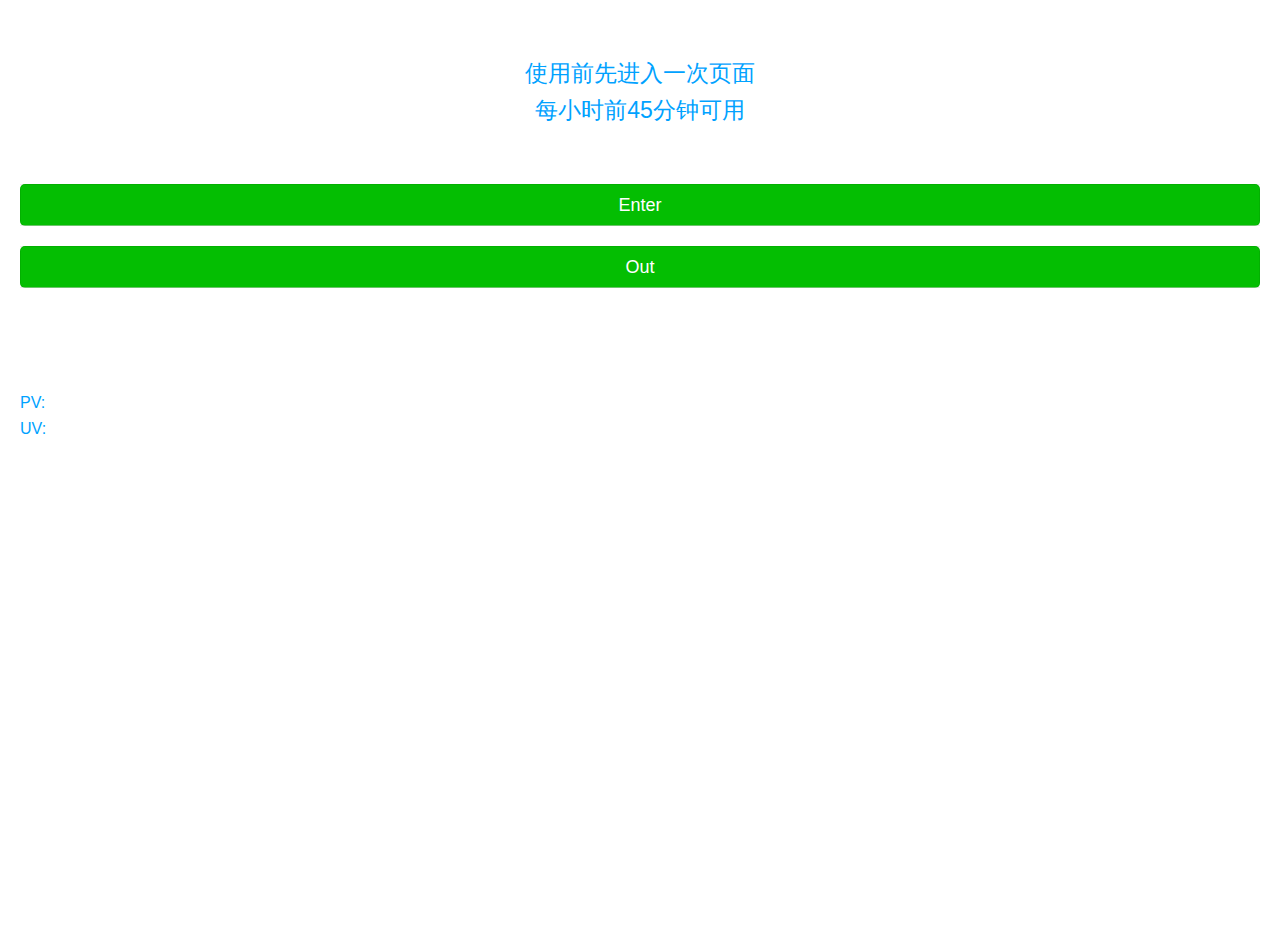
==== index.html @ 68b7edb8 "Update index.html" ====
<!DOCTYPE html>
<html class="pixel-ratio-1" lang="en"><head>
<meta http-equiv="content-type" content="text/html; charset=UTF-8">
  <meta charset="UTF-8">
  <meta http-equiv="X-UA-Compatible" content="IE=edge,chrome=1">
  <meta name="viewport" content="initial-scale=1.0, minimum-scale=1.0, user-scalable=0, width=device-width">
  <meta name="full-screen" content="yes">
  <meta name="apple-mobile-web-app-capable" content="yes">
  <meta name="apple-mobile-web-app-status-bar-style" content="black">
  <meta name="apple-touch-fullscreen" content="yes">
  <meta name="format-detection" content="address=no">
  <meta name="format-detection" content="telephone=no">
  <title>Enter or Out ?</title>
  <link rel="stylesheet" href="da_files/weui.css">
  <link rel="stylesheet" href="da_files/jquery-weui.css">
  <script async src="//busuanzi.ibruce.info/busuanzi/2.3/busuanzi.pure.mini.js"></script>
  <style type="text/css">
    body, html {
      height: 100%;
      padding: 10px;
      -webkit-tap-highlight-color: transparent;
    }
    .title {
      text-align: center;
      font-size: 23px;
      color: #00a2ff;
      font-weight: 400;
      margin: 0 15%;
    }

    .header {
      padding: 35px 0;
    }

    em {
      font-style: normal;
      color: #00a2ff;
    }
    span {
      font-style: normal;
      color: #00a2ff;
    }

  </style>
</head>
<body ontouchstart="">
  <header class="header">
    <h1 class="title">使用前先进入一次页面</h1>
    <h4 class="title">每小时前45分钟可用</h4>
  </header>

  <div class="weui_cells weui_cells_form">
    <a class="weui_btn weui_btn_primary" href="http://sao315.com/w/api/saoyisao/?redirect_uri=http://tut-lib.tytw.cloud/enter" >Enter</a>
  </div>
  <div class="weui_cells weui_cells_form">
    <a class="weui_btn weui_btn_primary" href="http://sao315.com/w/api/saoyisao/?redirect_uri=http://tut-lib.tytw.cloud/out">Out</a>
  </div>
  <br>
  <br>
  <br>
  <span id="busuanzi_container_site_pv"><br>
    PV:<span id="busuanzi_value_site_pv"></span>
  </span>
  <span id="busuanzi_container_site_uv"><br>
    UV:<span id="busuanzi_value_site_uv"></span>
  </span>


</body></html>
---- da_files/weui.css ----
/*!
 * WeUI v0.4.3 (https://github.com/weui/weui)
 * Copyright 2016 Tencent, Inc.
 * Licensed under the MIT license
 */html{-ms-text-size-adjust:100%;-webkit-text-size-adjust:100%}body{line-height:1.6;font-family:Helvetica Neue,Helvetica,Arial,sans-serif}*{margin:0;padding:0}a img{border:0}a{text-decoration:none}@font-face{font-weight:400;font-style:normal;font-family:weui;src:url('[data-uri]') format('truetype')}[class*=" weui_icon_"]:before,[class^=weui_icon_]:before{font-family:weui;font-style:normal;font-weight:400;speak:none;display:inline-block;vertical-align:middle;text-decoration:inherit;width:1em;margin-right:.2em;text-align:center;font-variant:normal;text-transform:none;line-height:1em;margin-left:.2em}.weui_icon_circle:before{content:"\EA01"}.weui_icon_download:before{content:"\EA02"}.weui_icon_info:before{content:"\EA03"}.weui_icon_safe_success:before{content:"\EA04"}.weui_icon_safe_warn:before{content:"\EA05"}.weui_icon_success:before{content:"\EA06"}.weui_icon_success_circle:before{content:"\EA07"}.weui_icon_success_no_circle:before{content:"\EA08"}.weui_icon_waiting:before{content:"\EA09"}.weui_icon_waiting_circle:before{content:"\EA0A"}.weui_icon_warn:before{content:"\EA0B"}.weui_icon_info_circle:before{content:"\EA0C"}.weui_icon_cancel:before{content:"\EA0D"}.weui_icon_search:before{content:"\EA0E"}.weui_icon_clear:before{content:"\EA0F"}[class*=" weui_icon_"]:before,[class^=weui_icon_]:before{margin:0}.weui_icon_success:before{font-size:23px;color:#09bb07}.weui_icon_waiting:before{font-size:23px;color:#10aeff}.weui_icon_warn:before{font-size:23px;color:#f43530}.weui_icon_info:before{font-size:23px;color:#10aeff}.weui_icon_success_circle:before,.weui_icon_success_no_circle:before{font-size:23px;color:#09bb07}.weui_icon_waiting_circle:before{font-size:23px;color:#10aeff}.weui_icon_circle:before{font-size:23px;color:#c9c9c9}.weui_icon_download:before,.weui_icon_info_circle:before{font-size:23px;color:#09bb07}.weui_icon_safe_success:before{color:#09bb07}.weui_icon_safe_warn:before{color:#ffbe00}.weui_icon_cancel:before{color:#f43530;font-size:22px}.weui_icon_clear:before,.weui_icon_search:before{color:#b2b2b2;font-size:14px}.weui_icon_msg:before{font-size:104px}.weui_icon_warn.weui_icon_msg:before{color:#f76260}.weui_icon_safe:before{font-size:104px}.weui_btn.weui_btn_mini{line-height:1.9;font-size:14px;padding:0 .75em;display:inline-block}button.weui_btn,input.weui_btn{width:100%;border-width:0;outline:0;-webkit-appearance:none}button.weui_btn:focus,input.weui_btn:focus{outline:0}button.weui_btn_inline,button.weui_btn_mini,input.weui_btn_inline,input.weui_btn_mini{width:auto}.weui_btn+.weui_btn{margin-top:15px}.weui_btn.weui_btn_inline+.weui_btn.weui_btn_inline{margin-top:auto;margin-left:15px}.weui_btn_area{margin:1.17647059em 15px .3em}.weui_btn_area.weui_btn_area_inline{display:-webkit-box;display:-webkit-flex;display:flex}.weui_btn_area.weui_btn_area_inline .weui_btn{margin-top:auto;margin-right:15px;width:100%;-webkit-box-flex:1;-webkit-flex:1;flex:1}.weui_btn_area.weui_btn_area_inline .weui_btn:last-child{margin-right:0}.weui_btn{position:relative;display:block;margin-left:auto;margin-right:auto;padding-left:14px;padding-right:14px;box-sizing:border-box;font-size:18px;text-align:center;text-decoration:none;color:#fff;line-height:2.33333333;border-radius:5px;-webkit-tap-highlight-color:rgba(0,0,0,0);overflow:hidden}.weui_btn:after{content:" ";width:200%;height:200%;position:absolute;top:0;left:0;border:1px solid rgba(0,0,0,.2);-webkit-transform:scale(.5);transform:scale(.5);-webkit-transform-origin:0 0;transform-origin:0 0;box-sizing:border-box;border-radius:10px}.weui_btn.weui_btn_inline{display:inline-block}.weui_btn_default{background-color:#f7f7f7;color:#454545}.weui_btn_default:not(.weui_btn_disabled):visited{color:#454545}.weui_btn_default:not(.weui_btn_disabled):active{color:#a1a1a1;background-color:#dedede}.weui_btn_primary{background-color:#04be02}.weui_btn_primary:not(.weui_btn_disabled):visited{color:#fff}.weui_btn_primary:not(.weui_btn_disabled):active{color:hsla(0,0%,100%,.4);background-color:#039702}.weui_btn_warn{background-color:#ef4f4f}.weui_btn_warn:not(.weui_btn_disabled):visited{color:#fff}.weui_btn_warn:not(.weui_btn_disabled):active{color:hsla(0,0%,100%,.4);background-color:#c13e3e}.weui_btn_disabled{color:hsla(0,0%,100%,.6)}.weui_btn_disabled.weui_btn_default{color:#c9c9c9}.weui_btn_plain_primary{color:#04be02;border:1px solid #04be02}button.weui_btn_plain_primary,input.weui_btn_plain_primary{border-width:1px;background-color:transparent}.weui_btn_plain_primary:active{border-color:#039702}.weui_btn_plain_primary:after{border-width:0}.weui_btn_plain_default{color:#5a5a5a;border:1px solid #5a5a5a}button.weui_btn_plain_default,input.weui_btn_plain_default{border-width:1px;background-color:transparent}.weui_btn_plain_default:after{border-width:0}.weui_cell{position:relative}.weui_cell:before{content:" ";position:absolute;left:0;top:0;width:100%;height:1px;border-top:1px solid #d9d9d9;color:#d9d9d9;-webkit-transform-origin:0 0;transform-origin:0 0;-webkit-transform:scaleY(.5);transform:scaleY(.5);left:15px}.weui_cell:first-child:before{display:none}.weui_cells{margin-top:1.17647059em;background-color:#fff;line-height:1.41176471;font-size:17px;overflow:hidden;position:relative}.weui_cells:before{top:0;border-top:1px solid #d9d9d9;-webkit-transform-origin:0 0;transform-origin:0 0;-webkit-transform:scaleY(.5);transform:scaleY(.5)}.weui_cells:after,.weui_cells:before{content:" ";position:absolute;left:0;width:100%;height:1px;color:#d9d9d9}.weui_cells:after{bottom:0;border-bottom:1px solid #d9d9d9;-webkit-transform-origin:0 100%;transform-origin:0 100%;-webkit-transform:scaleY(.5);transform:scaleY(.5)}.weui_cells_title{margin-top:.77em;margin-bottom:.3em;padding-left:15px;padding-right:15px;color:#888;font-size:14px}.weui_cells_title+.weui_cells{margin-top:0}.weui_cells_tips{margin-top:.3em;color:#888;padding-left:15px;padding-right:15px;font-size:14px}.weui_cell{padding:10px 15px;position:relative;display:-webkit-box;display:-webkit-flex;display:flex;-webkit-box-align:center;-webkit-align-items:center;align-items:center}.weui_cell_ft{text-align:right;color:#888}.weui_cell_primary{-webkit-box-flex:1;-webkit-flex:1;flex:1}.weui_cells_access .weui_cell:not(.no_access){-webkit-tap-highlight-color:rgba(0,0,0,0)}.weui_cells_access .weui_cell:not(.no_access):active{background-color:#ececec}.weui_cells_access a.weui_cell{color:inherit}.weui_cells_access .weui_cell_ft:after{content:" ";display:inline-block;-webkit-transform:rotate(45deg);transform:rotate(45deg);height:6px;width:6px;border-width:2px 2px 0 0;border-color:#c8c8cd;border-style:solid;position:relative;top:-2px;top:-1px;margin-left:.3em}.weui_check_label{-webkit-tap-highlight-color:rgba(0,0,0,0)}.weui_check{position:absolute;left:-9999em}.weui_cells_radio .weui_cell_ft{padding-left:.35em}.weui_cells_radio .weui_cell:active{background-color:#ececec}.weui_cells_radio .weui_check:checked+.weui_icon_checked:before{display:block;content:'\EA08';color:#09bb07;font-size:16px}.weui_cells_checkbox .weui_cell_hd{padding-right:.35em}.weui_cells_checkbox .weui_cell:active{background-color:#ececec}.weui_cells_checkbox .weui_icon_checked:before{content:'\EA01';color:#c9c9c9;font-size:23px;display:block}.weui_cells_checkbox .weui_check:checked+.weui_icon_checked:before{content:'\EA06';color:#09bb07}.weui_label{display:block;width:105px;word-wrap:break-word;word-break:break-all}.weui_input{width:100%;border:0;outline:0;-webkit-appearance:none;background-color:transparent;font-size:inherit;color:inherit;height:1.41176471em;line-height:1.41176471}.weui_input::-webkit-inner-spin-button,.weui_input::-webkit-outer-spin-button{-webkit-appearance:none;margin:0}.weui_textarea{display:block;border:0;resize:none;width:100%;color:inherit;font-size:1em;line-height:inherit;outline:0}.weui_textarea_counter{color:#b2b2b2;text-align:right}.weui_cell_warn .weui_textarea_counter{color:#e64340}.weui_toptips{display:none;position:fixed;-webkit-transform:translateZ(0);width:100%;top:0;line-height:2.3;font-size:14px;text-align:center;color:#fff;z-index:50000}.weui_toptips.weui_warn{background-color:#e64340}.weui_cells_form .weui_cell_warn{color:#e64340}.weui_cells_form .weui_cell_warn .weui_icon_warn{display:inline-block}.weui_cells_form .weui_cell_ft{font-size:0}.weui_cells_form .weui_icon_warn{display:none}.weui_cells_form input,.weui_cells_form label[for],.weui_cells_form textarea{-webkit-tap-highlight-color:rgba(0,0,0,0)}.weui_cell_select{padding:0}.weui_cell_select .weui_select{padding-right:30px}.weui_cell_select .weui_cell_bd:after{content:" ";display:inline-block;-webkit-transform:rotate(45deg);transform:rotate(45deg);height:6px;width:6px;border-width:2px 2px 0 0;border-color:#c8c8cd;border-style:solid;position:relative;top:-2px;position:absolute;top:50%;right:15px;margin-top:-3px}.weui_select{-webkit-appearance:none;border:0;outline:0;background-color:transparent;width:100%;font-size:inherit;height:44px;line-height:44px;position:relative;z-index:1;padding-left:15px}.weui_select_before{padding-right:15px}.weui_select_before .weui_select{width:105px;box-sizing:border-box}.weui_select_before .weui_cell_hd{position:relative}.weui_select_before .weui_cell_hd:after{content:" ";position:absolute;right:0;top:0;width:1px;height:100%;border-right:1px solid #d9d9d9;color:#d9d9d9;-webkit-transform-origin:100% 0;transform-origin:100% 0;-webkit-transform:scaleX(.5);transform:scaleX(.5)}.weui_select_before .weui_cell_hd:before{content:" ";display:inline-block;-webkit-transform:rotate(45deg);transform:rotate(45deg);height:6px;width:6px;border-width:2px 2px 0 0;border-color:#c8c8cd;border-style:solid;position:relative;top:-2px;position:absolute;top:50%;right:15px;margin-top:-3px}.weui_select_before .weui_cell_bd{padding-left:15px}.weui_select_before .weui_cell_bd:after{display:none}.weui_select_after{padding-left:15px}.weui_select_after .weui_select{padding-left:0}.weui_vcode{padding-top:0;padding-right:0;padding-bottom:0}.weui_vcode .weui_cell_ft img{margin-left:5px;height:44px;vertical-align:middle}.weui_cell_switch{padding-top:6px;padding-bottom:6px}.weui_switch{-webkit-appearance:none;appearance:none;position:relative;width:52px;height:32px;border:1px solid #dfdfdf;outline:0;border-radius:16px;box-sizing:border-box;background:#dfdfdf}.weui_switch:before{width:50px;background-color:#fdfdfd}.weui_switch:after,.weui_switch:before{content:" ";position:absolute;top:0;left:0;height:30px;border-radius:15px;-webkit-transition:-webkit-transform .3s;transition:-webkit-transform .3s;transition:transform .3s;transition:transform .3s,-webkit-transform .3s}.weui_switch:after{width:30px;background-color:#fff;box-shadow:0 1px 3px rgba(0,0,0,.4)}.weui_switch:checked{border-color:#04be02;background-color:#04be02}.weui_switch:checked:before{-webkit-transform:scale(0);transform:scale(0)}.weui_switch:checked:after{-webkit-transform:translateX(20px);transform:translateX(20px)}.weui_uploader_hd{padding-top:0;padding-right:0;padding-left:0}.weui_uploader_hd .weui_cell_ft{font-size:1em}.weui_uploader_bd{margin-bottom:-4px;margin-right:-9px;overflow:hidden}.weui_uploader_files{list-style:none}.weui_uploader_file{float:left;margin-right:9px;margin-bottom:9px;width:79px;height:79px;background:no-repeat 50%;background-size:cover}.weui_uploader_status{position:relative}.weui_uploader_status:before{content:" ";position:absolute;top:0;right:0;bottom:0;left:0;background-color:rgba(0,0,0,.5)}.weui_uploader_status .weui_uploader_status_content{position:absolute;top:50%;left:50%;-webkit-transform:translate(-50%,-50%);transform:translate(-50%,-50%);color:#fff}.weui_uploader_status .weui_icon_warn{display:block}.weui_uploader_input_wrp{float:left;position:relative;margin-right:9px;margin-bottom:9px;width:77px;height:77px;border:1px solid #d9d9d9}.weui_uploader_input_wrp:after,.weui_uploader_input_wrp:before{content:" ";position:absolute;top:50%;left:50%;-webkit-transform:translate(-50%,-50%);transform:translate(-50%,-50%);background-color:#d9d9d9}.weui_uploader_input_wrp:before{width:2px;height:39.5px}.weui_uploader_input_wrp:after{width:39.5px;height:2px}.weui_uploader_input_wrp:active{border-color:#999}.weui_uploader_input_wrp:active:after,.weui_uploader_input_wrp:active:before{background-color:#999}.weui_uploader_input{position:absolute;z-index:1;top:0;left:0;width:100%;height:100%;opacity:0;-webkit-tap-highlight-color:rgba(0,0,0,0)}.weui_msg{padding-top:36px;text-align:center}.weui_msg .weui_icon_area{margin-bottom:30px}.weui_msg .weui_text_area{margin-bottom:25px;padding:0 20px}.weui_msg .weui_msg_title{margin-bottom:5px;font-weight:400;font-size:20px}.weui_msg .weui_msg_desc{font-size:14px;color:#888}.weui_msg .weui_opr_area{margin-bottom:25px}.weui_msg .weui_extra_area{margin-bottom:15px;font-size:14px;color:#888}.weui_msg .weui_extra_area a{color:#61749b}@media screen and (min-height:438px){.weui_extra_area{position:fixed;left:0;bottom:0;width:100%;text-align:center}}.weui_article{padding:20px 15px;font-size:15px}.weui_article section{margin-bottom:1.5em}.weui_article h1{font-size:17px;font-weight:400;margin-bottom:.75em}.weui_article h2{font-size:16px;font-weight:400;margin-bottom:.3em}.weui_article h3{font-weight:400;font-size:15px}.weui_article *{max-width:100%;box-sizing:border-box;word-wrap:break-word}.weui_article p{margin:10px 0}.weui_tabbar{display:-webkit-box;display:-webkit-flex;display:flex;position:absolute;z-index:500;bottom:0;width:100%;background-color:#f7f7fa}.weui_tabbar:before{content:" ";position:absolute;left:0;top:0;width:100%;height:1px;border-top:1px solid #979797;color:#979797;-webkit-transform-origin:0 0;transform-origin:0 0;-webkit-transform:scaleY(.5);transform:scaleY(.5)}.weui_tabbar_item{display:block;-webkit-box-flex:1;-webkit-flex:1;flex:1;padding:7px 0 0;-webkit-tap-highlight-color:transparent}.weui_tabbar_item.weui_bar_item_on .weui_tabbar_label{color:#09bb07}.weui_tabbar_icon{margin:0 auto;width:24px;height:24px}.weui_tabbar_icon img{display:block;width:100%;height:100%}.weui_tabbar_icon+.weui_tabbar_label{margin-top:5px}.weui_tabbar_label{text-align:center;color:#888;font-size:12px}.weui_navbar{display:-webkit-box;display:-webkit-flex;display:flex;position:absolute;z-index:500;top:0;width:100%;background-color:#fafafa}.weui_navbar:after{content:" ";position:absolute;left:0;bottom:0;width:100%;height:1px;border-bottom:1px solid #bcbab6;color:#bcbab6;-webkit-transform-origin:0 100%;transform-origin:0 100%;-webkit-transform:scaleY(.5);transform:scaleY(.5)}.weui_navbar+.weui_tab_bd{padding-top:50px;padding-bottom:0}.weui_navbar_item{position:relative;display:block;-webkit-box-flex:1;-webkit-flex:1;flex:1;padding:13px 0;text-align:center;font-size:15px;-webkit-tap-highlight-color:transparent}.weui_navbar_item:active{background-color:#ededed}.weui_navbar_item.weui_bar_item_on{background-color:#eaeaea}.weui_navbar_item:after{content:" ";position:absolute;right:0;top:0;width:1px;height:100%;border-right:1px solid #ccc;color:#ccc;-webkit-transform-origin:100% 0;transform-origin:100% 0;-webkit-transform:scaleX(.5);transform:scaleX(.5)}.weui_navbar_item:last-child:after{display:none}.weui_tab{position:relative;height:100%}.weui_tab_bd{box-sizing:border-box;height:100%;padding-bottom:55px;overflow:auto;-webkit-overflow-scrolling:touch}.weui_tab_bd_item{display:none}.weui_tab_bd_item_active{display:block}.weui_progress{display:-webkit-box;display:-webkit-flex;display:flex;-webkit-box-align:center;-webkit-align-items:center;align-items:center}.weui_progress_bar{background-color:#ebebeb;height:3px;-webkit-box-flex:1;-webkit-flex:1;flex:1}.weui_progress_inner_bar{width:0;height:100%;background-color:#09bb07}.weui_progress_opr{display:block;margin-left:15px;font-size:0}.weui_panel{background-color:#fff;margin-top:10px;position:relative;overflow:hidden}.weui_panel:first-child{margin-top:0}.weui_panel:before{top:0;border-top:1px solid #e5e5e5;-webkit-transform-origin:0 0;transform-origin:0 0;-webkit-transform:scaleY(.5);transform:scaleY(.5)}.weui_panel:after,.weui_panel:before{content:" ";position:absolute;left:0;width:100%;height:1px;color:#e5e5e5}.weui_panel:after{bottom:0;border-bottom:1px solid #e5e5e5;-webkit-transform-origin:0 100%;transform-origin:0 100%;-webkit-transform:scaleY(.5);transform:scaleY(.5)}.weui_panel_hd{padding:14px 15px 10px;color:#999;font-size:13px;position:relative}.weui_panel_hd:after{content:" ";position:absolute;left:0;bottom:0;width:100%;height:1px;border-bottom:1px solid #e5e5e5;color:#e5e5e5;-webkit-transform-origin:0 100%;transform-origin:0 100%;-webkit-transform:scaleY(.5);transform:scaleY(.5);left:15px}.weui_panel_ft{padding:10px 15px 12px;color:#999;font-size:14px;position:relative}.weui_panel_ft:before{content:" ";position:absolute;left:0;top:0;width:100%;height:1px;border-top:1px solid #e5e5e5;color:#e5e5e5;-webkit-transform-origin:0 0;transform-origin:0 0;-webkit-transform:scaleY(.5);transform:scaleY(.5);left:15px}.weui_panel_access .weui_panel_ft{display:block;color:#586c94;-webkit-tap-highlight-color:rgba(0,0,0,0)}.weui_panel_access .weui_panel_ft:active{background-color:#ececec}.weui_panel_access .weui_panel_ft:after{content:" ";display:inline-block;-webkit-transform:rotate(45deg);transform:rotate(45deg);height:6px;width:6px;border-width:2px 2px 0 0;border-color:#c7c7cc;border-style:solid;position:relative;top:-2px;position:absolute;right:15px;top:50%;margin-top:-4px}.weui_media_box{padding:15px;position:relative}.weui_media_box:before{content:" ";position:absolute;left:0;top:0;width:100%;height:1px;border-top:1px solid #e5e5e5;color:#e5e5e5;-webkit-transform-origin:0 0;transform-origin:0 0;-webkit-transform:scaleY(.5);transform:scaleY(.5);left:15px}.weui_media_box:first-child:before{display:none}a.weui_media_box{color:#000;-webkit-tap-highlight-color:rgba(0,0,0,0)}a.weui_media_box:active{background-color:#ececec}.weui_media_box .weui_media_title{font-weight:400;font-size:17px;width:auto;overflow:hidden;text-overflow:ellipsis;white-space:nowrap;word-wrap:normal;word-wrap:break-word;word-break:break-all}.weui_media_box .weui_media_desc{color:#999;font-size:13px;line-height:1.2;overflow:hidden;text-overflow:ellipsis;display:-webkit-box;-webkit-box-orient:vertical;-webkit-line-clamp:2}.weui_media_box.weui_media_text .weui_media_title{margin-bottom:8px}.weui_media_box.weui_media_text .weui_media_info{margin-top:15px;padding-bottom:5px;font-size:13px;color:#cecece;line-height:1em;list-style:none;overflow:hidden}.weui_media_box.weui_media_text .weui_media_info_meta{float:left;padding-right:1em}.weui_media_box.weui_media_text .weui_media_info_meta.weui_media_info_meta_extra{padding-left:1em;border-left:1px solid #cecece}.weui_media_box.weui_media_appmsg{display:-webkit-box;display:-webkit-flex;display:flex;-webkit-box-align:center;-webkit-align-items:center;align-items:center}.weui_media_box.weui_media_appmsg .weui_media_hd{margin-right:.8em;width:60px;height:60px;line-height:60px;text-align:center}.weui_media_box.weui_media_appmsg .weui_media_appmsg_thumb{width:100%;max-height:100%;vertical-align:top}.weui_media_box.weui_media_appmsg .weui_media_bd{-webkit-box-flex:1;-webkit-flex:1;flex:1;min-width:0}.weui_media_box.weui_media_small_appmsg{padding:0}.weui_media_box.weui_media_small_appmsg .weui_cells{margin-top:0}.weui_media_box.weui_media_small_appmsg .weui_cells:before{display:none}.weui_grids{position:relative;overflow:hidden}.weui_grids:before{content:'';position:absolute;box-sizing:border-box;width:200%;height:200%;left:0;top:0;border:1px solid #d9d9d9;-webkit-transform-origin:0 0;transform-origin:0 0;-webkit-transform:scale(.5);transform:scale(.5)}.weui_grid{position:relative;float:left;padding:20px 10px;width:33.33333333%;box-sizing:border-box}.weui_grid:before{content:'';position:absolute;box-sizing:border-box;width:200%;height:200%;left:0;top:0;border-bottom:1px solid #d9d9d9;border-right:1px solid #d9d9d9;-webkit-transform-origin:0 0;transform-origin:0 0;-webkit-transform:scale(.5);transform:scale(.5)}.weui_grid:nth-child(3n):before{border-right-width:0}.weui_grid:active{background-color:#e4e4e4}.weui_grid_icon{width:28px;height:28px;margin:0 auto}.weui_grid_icon img{display:block;width:100%;height:100%}.weui_grid_icon+.weui_grid_label{margin-top:5px}.weui_grid_label{display:block;text-align:center;color:#000;font-size:14px}.weui_dialog{position:fixed;z-index:5000;width:85%;top:50%;left:50%;-webkit-transform:translate(-50%,-50%);transform:translate(-50%,-50%);background-color:#fafafc;text-align:center;border-radius:3px;overflow:hidden}.weui_dialog_confirm .weui_dialog .weui_dialog_hd{padding:1.2em 20px .5em}.weui_dialog_confirm .weui_dialog .weui_dialog_bd{text-align:left}.weui_dialog_hd{padding:1.2em 0 .5em}.weui_dialog_title{font-weight:400;font-size:17px}.weui_dialog_bd{padding:0 20px;font-size:15px;color:#888;word-wrap:break-word;word-break:break-all}.weui_dialog_ft{position:relative;line-height:42px;margin-top:20px;font-size:17px;display:-webkit-box;display:-webkit-flex;display:flex}.weui_dialog_ft a{display:block;-webkit-box-flex:1;-webkit-flex:1;flex:1;color:#3cc51f;text-decoration:none;-webkit-tap-highlight-color:rgba(0,0,0,0)}.weui_dialog_ft a:active{background-color:#eee}.weui_dialog_ft:after{content:" ";position:absolute;left:0;top:0;width:100%;height:1px;border-top:1px solid #d5d5d6;color:#d5d5d6;-webkit-transform-origin:0 0;transform-origin:0 0;-webkit-transform:scaleY(.5);transform:scaleY(.5)}.weui_dialog_confirm .weui_dialog_ft a{position:relative}.weui_dialog_confirm .weui_dialog_ft a:after{content:" ";position:absolute;left:0;top:0;width:1px;height:100%;border-left:1px solid #d5d5d6;color:#d5d5d6;-webkit-transform-origin:0 0;transform-origin:0 0;-webkit-transform:scaleX(.5);transform:scaleX(.5)}.weui_dialog_confirm .weui_dialog_ft a:first-child:after{display:none}.weui_btn_dialog.default{color:#353535}.weui_btn_dialog.primary{color:#0bb20c}@media screen and (min-width:1024px){.weui_dialog{width:35%}}.weui_toast{position:fixed;z-index:50000;width:7.6em;min-height:7.6em;top:180px;left:50%;margin-left:-3.8em;background:rgba(40,40,40,.75);text-align:center;border-radius:5px;color:#fff}.weui_icon_toast{margin:22px 0 0;display:block}.weui_icon_toast:before{content:'\EA08';color:#fff;font-size:55px}.weui_toast_content{margin:0 0 15px}.weui_loading_toast .weui_toast_content{margin-top:64%;font-size:14px}.weui_loading{position:absolute;width:0;z-index:1;left:50%;top:38%}.weui_loading_leaf{position:absolute;top:-1px;opacity:.25}.weui_loading_leaf:before{content:" ";position:absolute;width:8.14px;height:3.08px;background:#d1d1d5;box-shadow:0 0 1px rgba(0,0,0,.0980392);border-radius:1px;-webkit-transform-origin:left 50% 0;transform-origin:left 50% 0}.weui_loading_leaf_0{-webkit-animation:a 1.25s linear infinite;animation:a 1.25s linear infinite}.weui_loading_leaf_0:before{-webkit-transform:rotate(0deg) translate(7.92px);transform:rotate(0deg) translate(7.92px)}.weui_loading_leaf_1{-webkit-animation:b 1.25s linear infinite;animation:b 1.25s linear infinite}.weui_loading_leaf_1:before{-webkit-transform:rotate(30deg) translate(7.92px);transform:rotate(30deg) translate(7.92px)}.weui_loading_leaf_2{-webkit-animation:c 1.25s linear infinite;animation:c 1.25s linear infinite}.weui_loading_leaf_2:before{-webkit-transform:rotate(60deg) translate(7.92px);transform:rotate(60deg) translate(7.92px)}.weui_loading_leaf_3{-webkit-animation:d 1.25s linear infinite;animation:d 1.25s linear infinite}.weui_loading_leaf_3:before{-webkit-transform:rotate(90deg) translate(7.92px);transform:rotate(90deg) translate(7.92px)}.weui_loading_leaf_4{-webkit-animation:e 1.25s linear infinite;animation:e 1.25s linear infinite}.weui_loading_leaf_4:before{-webkit-transform:rotate(120deg) translate(7.92px);transform:rotate(120deg) translate(7.92px)}.weui_loading_leaf_5{-webkit-animation:f 1.25s linear infinite;animation:f 1.25s linear infinite}.weui_loading_leaf_5:before{-webkit-transform:rotate(150deg) translate(7.92px);transform:rotate(150deg) translate(7.92px)}.weui_loading_leaf_6{-webkit-animation:g 1.25s linear infinite;animation:g 1.25s linear infinite}.weui_loading_leaf_6:before{-webkit-transform:rotate(180deg) translate(7.92px);transform:rotate(180deg) translate(7.92px)}.weui_loading_leaf_7{-webkit-animation:h 1.25s linear infinite;animation:h 1.25s linear infinite}.weui_loading_leaf_7:before{-webkit-transform:rotate(210deg) translate(7.92px);transform:rotate(210deg) translate(7.92px)}.weui_loading_leaf_8{-webkit-animation:i 1.25s linear infinite;animation:i 1.25s linear infinite}.weui_loading_leaf_8:before{-webkit-transform:rotate(240deg) translate(7.92px);transform:rotate(240deg) translate(7.92px)}.weui_loading_leaf_9{-webkit-animation:j 1.25s linear infinite;animation:j 1.25s linear infinite}.weui_loading_leaf_9:before{-webkit-transform:rotate(270deg) translate(7.92px);transform:rotate(270deg) translate(7.92px)}.weui_loading_leaf_10{-webkit-animation:k 1.25s linear infinite;animation:k 1.25s linear infinite}.weui_loading_leaf_10:before{-webkit-transform:rotate(300deg) translate(7.92px);transform:rotate(300deg) translate(7.92px)}.weui_loading_leaf_11{-webkit-animation:l 1.25s linear infinite;animation:l 1.25s linear infinite}.weui_loading_leaf_11:before{-webkit-transform:rotate(330deg) translate(7.92px);transform:rotate(330deg) translate(7.92px)}@-webkit-keyframes a{0%{opacity:.25}0.01%{opacity:.25}0.02%{opacity:1}60.01%{opacity:.25}to{opacity:.25}}@-webkit-keyframes b{0%{opacity:.25}8.34333%{opacity:.25}8.35333%{opacity:1}68.3433%{opacity:.25}to{opacity:.25}}@-webkit-keyframes c{0%{opacity:.25}16.6767%{opacity:.25}16.6867%{opacity:1}76.6767%{opacity:.25}to{opacity:.25}}@-webkit-keyframes d{0%{opacity:.25}25.01%{opacity:.25}25.02%{opacity:1}85.01%{opacity:.25}to{opacity:.25}}@-webkit-keyframes e{0%{opacity:.25}33.3433%{opacity:.25}33.3533%{opacity:1}93.3433%{opacity:.25}to{opacity:.25}}@-webkit-keyframes f{0%{opacity:.270958333333333}41.6767%{opacity:.25}41.6867%{opacity:1}1.67667%{opacity:.25}to{opacity:.270958333333333}}@-webkit-keyframes g{0%{opacity:.375125}50.01%{opacity:.25}50.02%{opacity:1}10.01%{opacity:.25}to{opacity:.375125}}@-webkit-keyframes h{0%{opacity:.479291666666667}58.3433%{opacity:.25}58.3533%{opacity:1}18.3433%{opacity:.25}to{opacity:.479291666666667}}@-webkit-keyframes i{0%{opacity:.583458333333333}66.6767%{opacity:.25}66.6867%{opacity:1}26.6767%{opacity:.25}to{opacity:.583458333333333}}@-webkit-keyframes j{0%{opacity:.687625}75.01%{opacity:.25}75.02%{opacity:1}35.01%{opacity:.25}to{opacity:.687625}}@-webkit-keyframes k{0%{opacity:.791791666666667}83.3433%{opacity:.25}83.3533%{opacity:1}43.3433%{opacity:.25}to{opacity:.791791666666667}}@-webkit-keyframes l{0%{opacity:.895958333333333}91.6767%{opacity:.25}91.6867%{opacity:1}51.6767%{opacity:.25}to{opacity:.895958333333333}}.weui_mask{background:rgba(0,0,0,.6)}.weui_mask,.weui_mask_transition,.weui_mask_transparent{position:fixed;z-index:1000;width:100%;height:100%;top:0;left:0}.weui_mask_transition{display:none;background:transparent;-webkit-transition:background .3s;transition:background .3s}.weui_fade_toggle{background:rgba(0,0,0,.6)}.weui_actionsheet{position:fixed;left:0;bottom:0;-webkit-transform:translateY(100%);transform:translateY(100%);-webkit-backface-visibility:hidden;backface-visibility:hidden;z-index:5000;width:100%;background-color:#efeff4;-webkit-transition:-webkit-transform .3s;transition:-webkit-transform .3s;transition:transform .3s;transition:transform .3s,-webkit-transform .3s}.weui_actionsheet_menu{background-color:#fff}.weui_actionsheet_action{margin-top:6px;background-color:#fff}.weui_actionsheet_cell{position:relative;padding:10px 0;text-align:center;font-size:18px}.weui_actionsheet_cell:before{content:" ";position:absolute;left:0;top:0;width:100%;height:1px;border-top:1px solid #d9d9d9;color:#d9d9d9;-webkit-transform-origin:0 0;transform-origin:0 0;-webkit-transform:scaleY(.5);transform:scaleY(.5)}.weui_actionsheet_cell:active{background-color:#ececec}.weui_actionsheet_cell:first-child:before{display:none}.weui_actionsheet_toggle{-webkit-transform:translate(0);transform:translate(0)}.weui_search_bar{position:relative;padding:8px 10px;display:-webkit-box;display:-webkit-flex;display:flex;box-sizing:border-box;background-color:#efeff4}.weui_search_bar:before{top:0;border-top:1px solid #c7c7c7;-webkit-transform-origin:0 0;transform-origin:0 0;-webkit-transform:scaleY(.5);transform:scaleY(.5)}.weui_search_bar:after,.weui_search_bar:before{content:" ";position:absolute;left:0;width:100%;height:1px;color:#c7c7c7}.weui_search_bar:after{bottom:0;border-bottom:1px solid #c7c7c7;-webkit-transform-origin:0 100%;transform-origin:0 100%;-webkit-transform:scaleY(.5);transform:scaleY(.5)}.weui_search_bar.weui_search_focusing .weui_search_cancel{display:block}.weui_search_bar.weui_search_focusing .weui_search_text{display:none}.weui_search_outer{position:relative;-webkit-box-flex:1;-webkit-flex:auto;flex:auto;background-color:#efeff4}.weui_search_outer:after{content:'';position:absolute;left:0;top:0;width:200%;height:200%;-webkit-transform:scale(.5);transform:scale(.5);-webkit-transform-origin:0 0;transform-origin:0 0;border-radius:10px;border:1px solid #e6e6ea;box-sizing:border-box;background:#fff}.weui_search_inner{position:relative;padding-left:30px;padding-right:30px;height:100%;width:100%;box-sizing:border-box;z-index:1}.weui_search_inner .weui_search_input{padding:4px 0;width:100%;height:1.42857143em;border:0;font-size:14px;line-height:1.42857143em;box-sizing:content-box;background:transparent}.weui_search_inner .weui_search_input:focus{outline:none}.weui_search_inner .weui_icon_search{position:absolute;left:10px;top:-2px;line-height:28px}.weui_search_inner .weui_icon_clear{position:absolute;top:-2px;right:0;padding:0 10px;line-height:28px}.weui_search_text{position:absolute;top:1px;right:1px;bottom:1px;left:1px;z-index:2;border-radius:3px;text-align:center;color:#9b9b9b;background:#fff}.weui_search_text span{display:inline-block;font-size:14px;vertical-align:middle}.weui_search_text .weui_icon_search{margin-right:5px}.weui_search_cancel{display:none;margin-left:10px;line-height:28px;white-space:nowrap;color:#09bb07}.weui_search_input:not(:valid)~.weui_icon_clear{display:none}input[type=search]::-webkit-search-cancel-button,input[type=search]::-webkit-search-decoration,input[type=search]::-webkit-search-results-button,input[type=search]::-webkit-search-results-decoration{display:none}
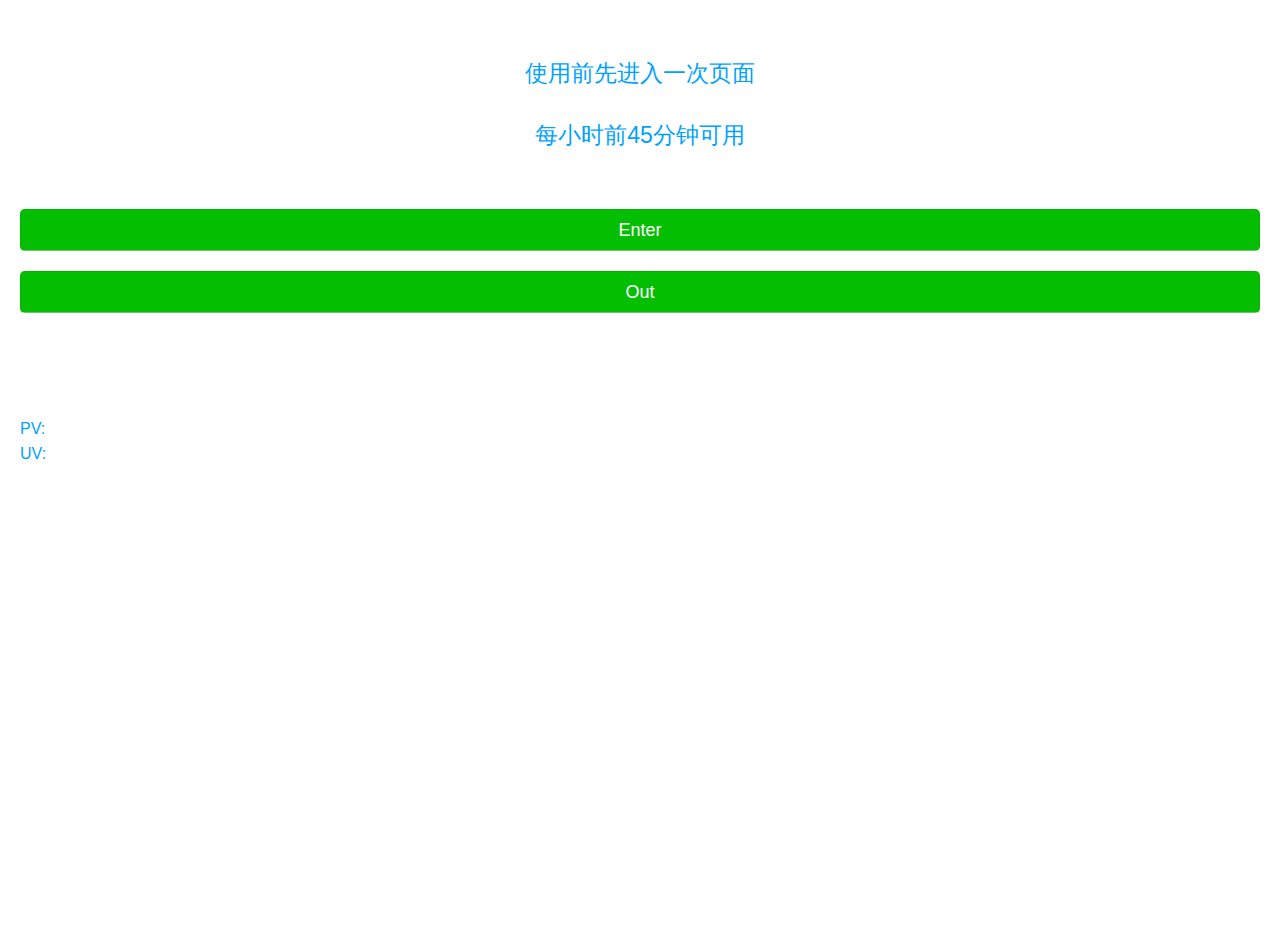
==== commit fad2d337: "Update index.html" ====
--- a/index.html
+++ b/index.html
@@ -46,6 +46,7 @@
 <body ontouchstart="">
   <header class="header">
     <h1 class="title">使用前先进入一次页面</h1>
+    <br>
     <h4 class="title">每小时前45分钟可用</h4>
   </header>
 
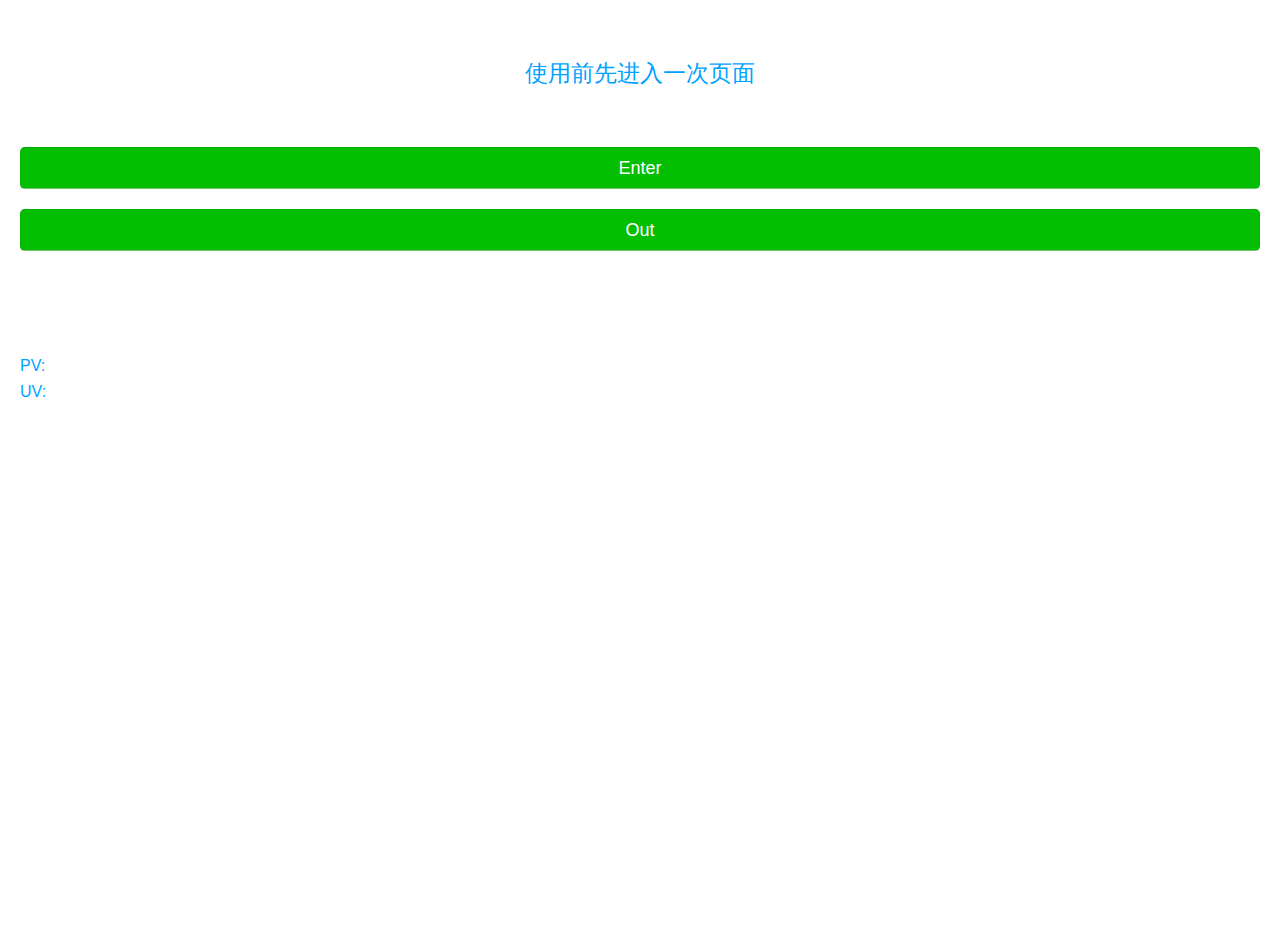
==== commit 22999c77: "Update index.html" ====
--- a/index.html
+++ b/index.html
@@ -46,8 +46,7 @@
 <body ontouchstart="">
   <header class="header">
     <h1 class="title">使用前先进入一次页面</h1>
-    <br>
-    <h4 class="title">每小时前45分钟可用</h4>
+
   </header>
 
   <div class="weui_cells weui_cells_form">
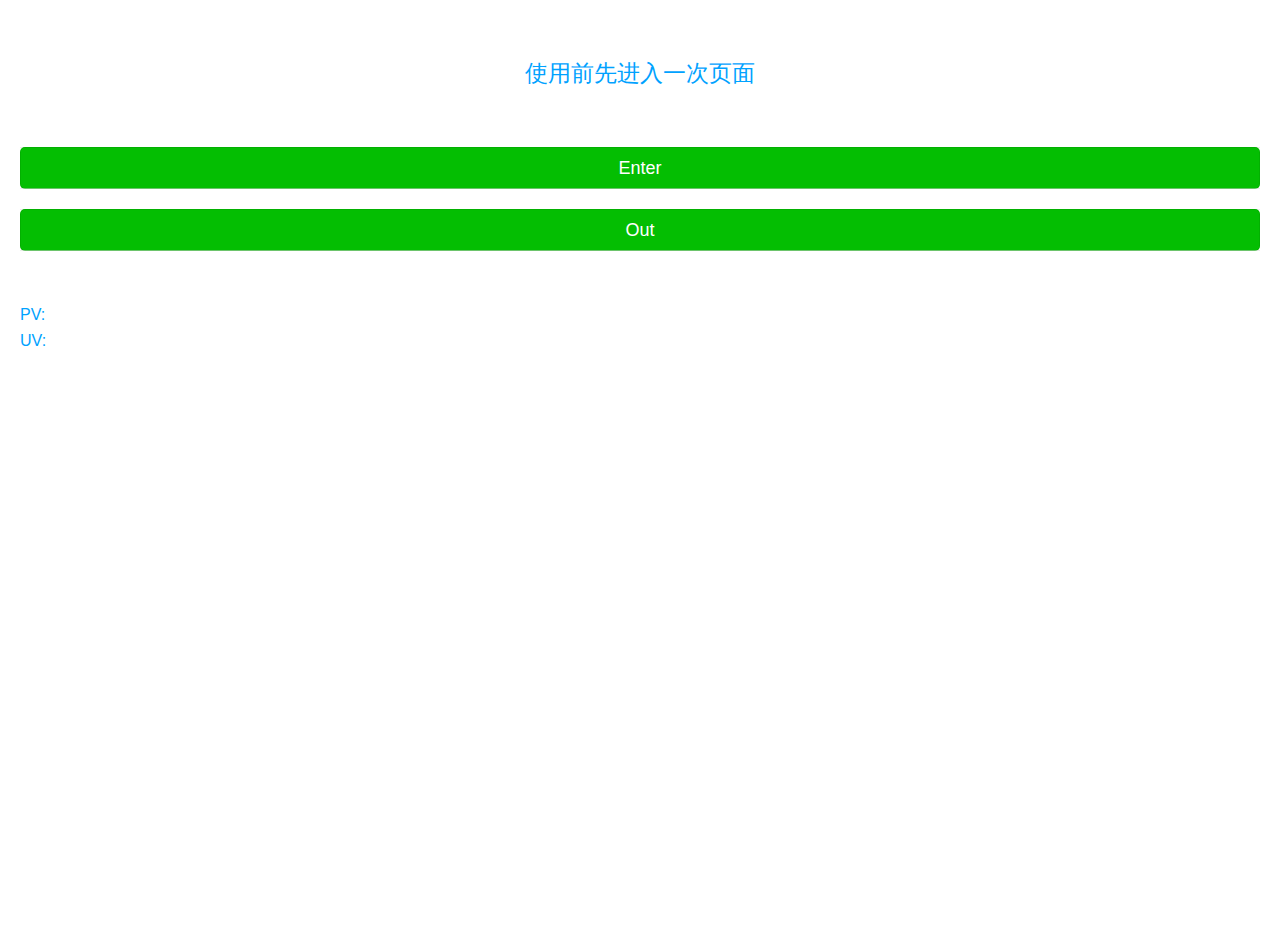
==== commit 7e88b078: "Update index.html" ====
--- a/index.html
+++ b/index.html
@@ -56,8 +56,6 @@
     <a class="weui_btn weui_btn_primary" href="http://sao315.com/w/api/saoyisao/?redirect_uri=http://tut-lib.tytw.cloud/out">Out</a>
   </div>
   <br>
-  <br>
-  <br>
   <span id="busuanzi_container_site_pv"><br>
     PV:<span id="busuanzi_value_site_pv"></span>
   </span>
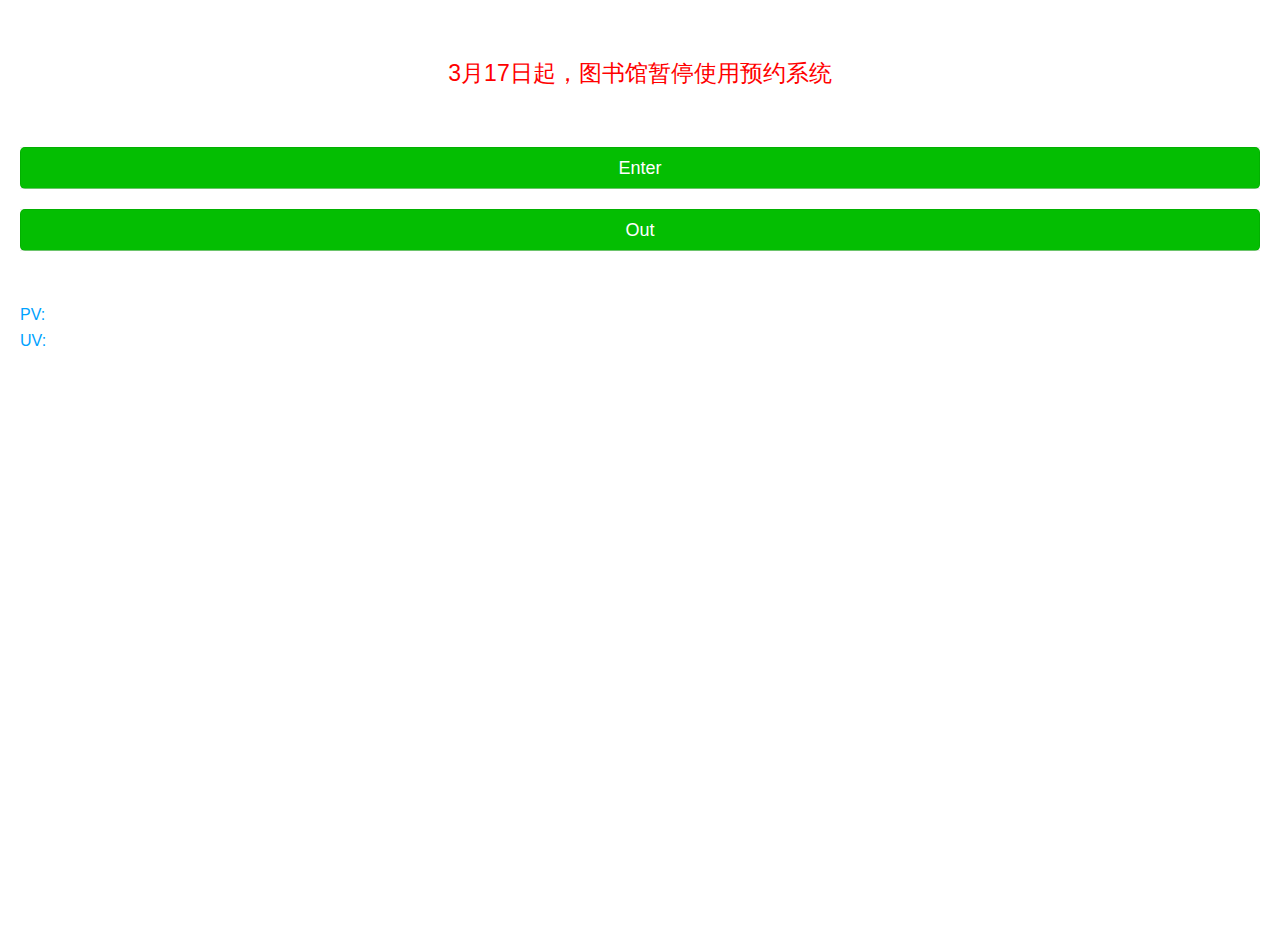
==== commit 6f5a8570: "Update index.html" ====
--- a/index.html
+++ b/index.html
@@ -23,7 +23,7 @@
     .title {
       text-align: center;
       font-size: 23px;
-      color: #00a2ff;
+      color: red;
       font-weight: 400;
       margin: 0 15%;
     }
@@ -45,7 +45,8 @@
 </head>
 <body ontouchstart="">
   <header class="header">
-    <h1 class="title">使用前先进入一次页面</h1>
+    <h1 class="title" href="https://mp.weixin.qq.com/s/7UNj1YLdjrIesxDIHg5Uwg">3月17日起，图书馆暂停使用预约系统</h1>
+    
 
   </header>
 
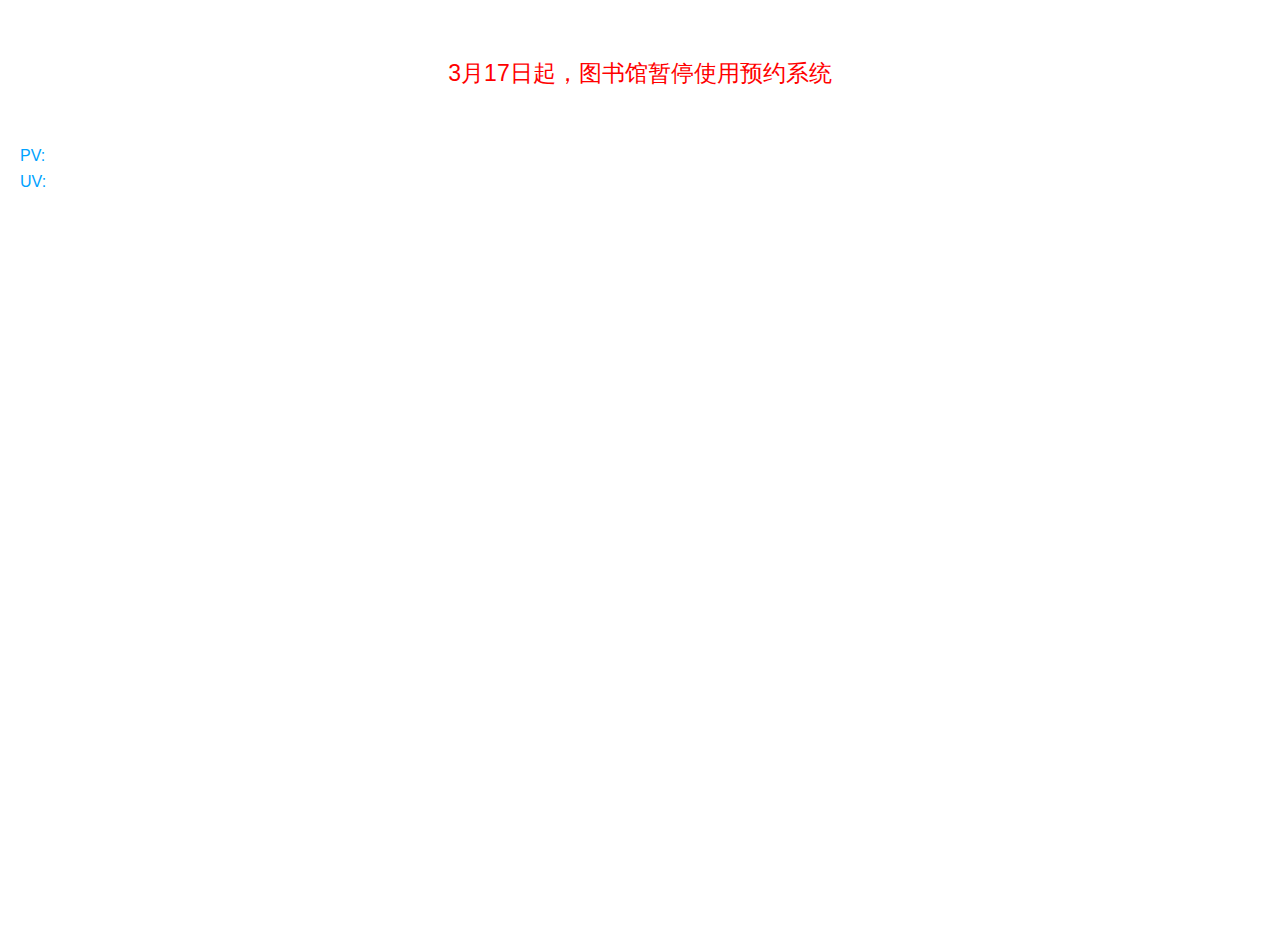
==== commit 2a0ff584: "Update index.html" ====
--- a/index.html
+++ b/index.html
@@ -45,9 +45,10 @@
 </head>
 <body ontouchstart="">
   <header class="header">
-    <h1 class="title" href="https://mp.weixin.qq.com/s/7UNj1YLdjrIesxDIHg5Uwg">3月17日起，图书馆暂停使用预约系统</h1>
+    <h1 class="title">3月17日起，图书馆暂停使用预约系统</h1>
     
 
+  <!--
   </header>
 
   <div class="weui_cells weui_cells_form">
@@ -56,6 +57,7 @@
   <div class="weui_cells weui_cells_form">
     <a class="weui_btn weui_btn_primary" href="http://sao315.com/w/api/saoyisao/?redirect_uri=http://tut-lib.tytw.cloud/out">Out</a>
   </div>
+-->
   <br>
   <span id="busuanzi_container_site_pv"><br>
     PV:<span id="busuanzi_value_site_pv"></span>
